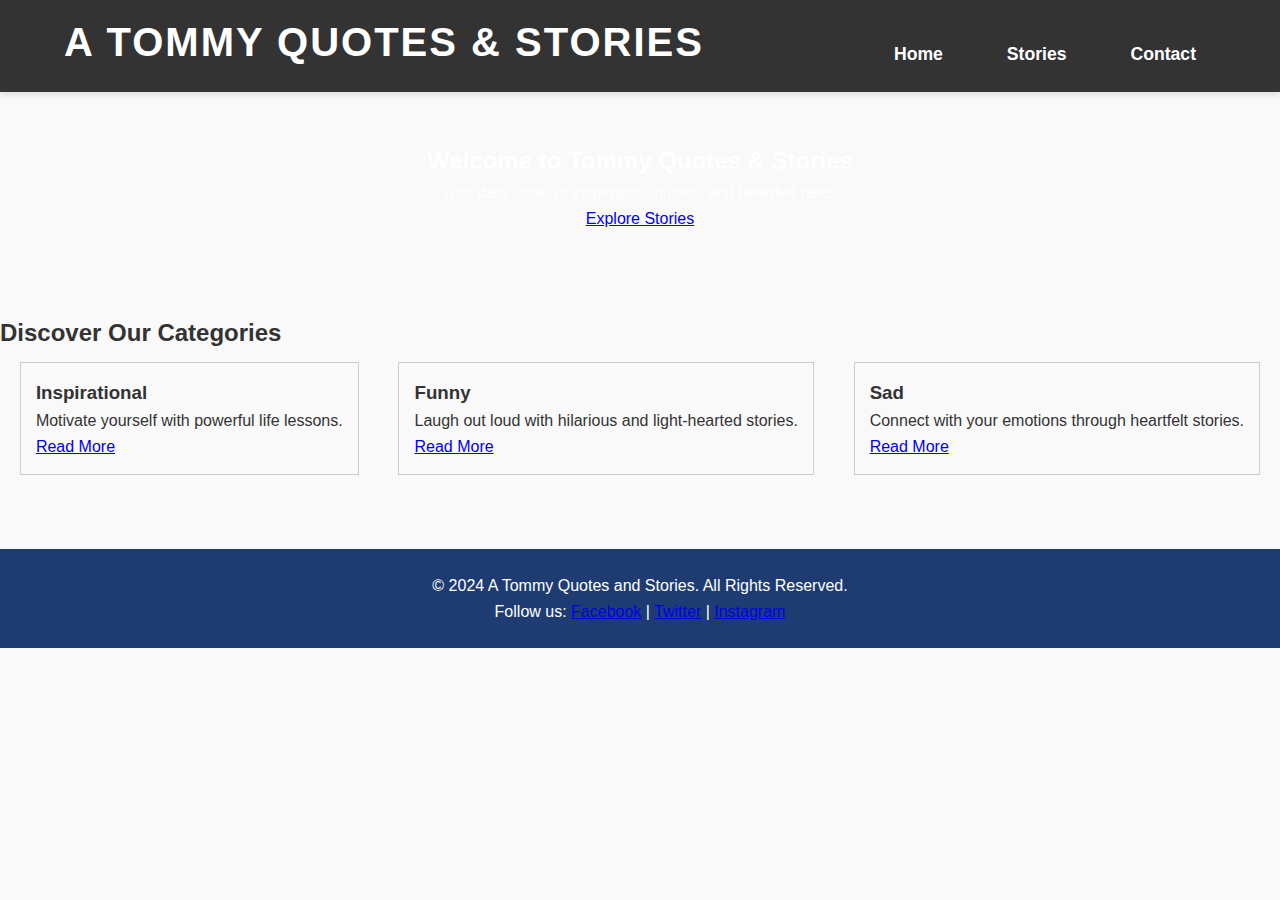
==== index.html @ 39f220b0 "Initial commit" ====
<!DOCTYPE html>
<html lang="en">
<head>
  <meta charset="UTF-8">
  <meta name="viewport" content="width=device-width, initial-scale=1.0">
  <meta name="description" content="A Tommy Quotes and Stories - Your daily dose of inspirational, funny, and heartfelt stories.">
  <meta name="keywords" content="quotes, stories, inspiration, funny, touching">
  <meta name="author" content="Tommy">
  <title>A Tommy Quotes and Stories</title>
  <link rel="stylesheet" href="style.css">
</head>
<body>
  <header>
    <div class="container">
      <h1 class="logo">A Tommy Quotes & Stories</h1>
      <nav>
        <ul class="nav-links">
          <li><a href="index.html">Home</a></li>
          <li><a href="blog.html">Stories</a></li>
          <li><a href="contact.html">Contact</a></li>
        </ul>
      </nav>
    </div>
  </header>

  <main>
    <section class="hero">
      <div class="hero-content">
        <h2>Welcome to Tommy Quotes & Stories</h2>
        <p>Your daily dose of inspiration, humor, and heartfelt tales.</p>
        <a href="blog.html" class="btn">Explore Stories</a>
      </div>
    </section>

    <section class="categories">
      <h2>Discover Our Categories</h2>
      <div class="grid">
        <div class="card">
          <h3>Inspirational</h3>
          <p>Motivate yourself with powerful life lessons.</p>
          <a href="blog.html#inspirational">Read More</a>
        </div>
        <div class="card">
          <h3>Funny</h3>
          <p>Laugh out loud with hilarious and light-hearted stories.</p>
          <a href="blog.html#funny">Read More</a>
        </div>
        <div class="card">
          <h3>Sad</h3>
          <p>Connect with your emotions through heartfelt stories.</p>
          <a href="blog.html#sad">Read More</a>
        </div>
      </div>
    </section>
  </main>

  <footer>
    <p>&copy; 2024 A Tommy Quotes and Stories. All Rights Reserved.</p>
    <p>Follow us: 
      <a href="#">Facebook</a> | 
      <a href="#">Twitter</a> | 
      <a href="#">Instagram</a>
    </p>
  </footer>
</body>
</html>
---- style.css ----
/* Global Styles */
body {
    font-family: Arial, sans-serif;
    margin: 0;
    padding: 0;
    line-height: 1.6;
}

/* Header */
header {
    background: #333;
    color: #fff;
    padding: 1rem 0;
}
header .container {
    display: flex;
    justify-content: space-between;
    align-items: center;
}
header nav ul {
    list-style: none;
    display: flex;
    gap: 1rem;
}
header nav a {
    color: #fff;
    text-decoration: none;
}

/* Sections */
section {
    padding: 2rem 0;
}
section .container {
    width: 80%;
    margin: auto;
    text-align: center;
}
#home {
    background: #f4f4f4;
}
#stories .post {
    background: #fff;
    padding: 1rem;
    margin: 1rem 0;
    border: 1px solid #ccc;
}

/* Forms */
form input, form textarea {
    width: 100%;
    padding: 0.5rem;
    margin: 0.5rem 0;
    border: 1px solid #ccc;
    border-radius: 4px;
}
form button {
    padding: 0.5rem 1rem;
    background: #333;
    color: #fff;
    border: none;
    cursor: pointer;
}

/* Footer */
footer {
    background: #333;
    color: #fff;
    text-align: center;
    padding: 1rem 0;
}
/* Global Styles */
* {
    margin: 0;
    padding: 0;
    box-sizing: border-box;
}
body {
    font-family: 'Arial', sans-serif;
    line-height: 1.6;
    background-color: #f9f9f9;
    color: #333;
}

/* Container */
.container {
    width: 90%;
    max-width: 1200px;
    margin: 0 auto;
}

/* Header */
header {
    background: linear-gradient(to right, #1e3c72, #2a5298);
    color: #fff;
    padding: 1rem 0;
    text-align: center;
}
header h1 {
    font-size: 2.5rem;
    font-weight: bold;
    margin-bottom: 0.5rem;
}
header nav ul {
    list-style: none;
    margin-top: 1rem;
    display: flex;
    justify-content: center;
    gap: 1.5rem;
}
header nav a {
    color: #fff;
    text-decoration: none;
    font-weight: bold;
    font-size: 1.1rem;
}
header nav a:hover {
    text-decoration: underline;
}

/* Homepage Section */
#home {
    background: url('../images/blog-banner.jpg') no-repeat center center/cover;
    color: #fff;
    text-align: center;
    padding: 5rem 0;
}
#home h2 {
    font-size: 2.2rem;
    margin-bottom: 1rem;
}
#home p {
    font-size: 1.2rem;
    margin-bottom: 2rem;
}
#home form {
    display: inline-flex;
    gap: 0.5rem;
}
#home form input {
    padding: 0.7rem;
    border: none;
    border-radius: 5px;
    width: 250px;
}
#home form button {
    padding: 0.7rem 1.5rem;
    background: #ff5722;
    color: #fff;
    border: none;
    border-radius: 5px;
    cursor: pointer;
}
#home form button:hover {
    background: #e64a19;
}

/* Blog Section */
#stories {
    background: #fff;
    padding: 4rem 0;
    text-align: center;
}
#stories h2 {
    font-size: 2rem;
    margin-bottom: 2rem;
}
#stories .post {
    background: #f4f4f4;
    margin: 1rem 0;
    padding: 1.5rem;
    border-radius: 8px;
    box-shadow: 0 4px 6px rgba(0, 0, 0, 0.1);
    transition: transform 0.3s, box-shadow 0.3s;
}
#stories .post:hover {
    transform: translateY(-5px);
    box-shadow: 0 6px 12px rgba(0, 0, 0, 0.2);
}
#stories .post h3 {
    font-size: 1.5rem;
    color: #333;
    margin-bottom: 1rem;
}
#stories .post p {
    font-size: 1rem;
    margin-bottom: 1rem;
    color: #666;
}
#stories .post a {
    color: #1e88e5;
    text-decoration: none;
    font-weight: bold;
}
#stories .post a:hover {
    text-decoration: underline;
}

/* About Section */
#about {
    background: #f9f9f9;
    padding: 4rem 0;
    text-align: center;
}
#about h2 {
    font-size: 2rem;
    margin-bottom: 1.5rem;
}
#about p {
    font-size: 1.2rem;
    line-height: 1.8;
    color: #666;
    max-width: 800px;
    margin: 0 auto;
}

/* Contact Section */
#contact {
    background: #fff;
    padding: 4rem 0;
    text-align: center;
}
#contact h2 {
    font-size: 2rem;
    margin-bottom: 1.5rem;
}
#contact form {
    max-width: 600px;
    margin: 0 auto;
    display: flex;
    flex-direction: column;
    gap: 1rem;
}
#contact form input, #contact form textarea {
    width: 100%;
    padding: 1rem;
    border: 1px solid #ddd;
    border-radius: 5px;
    font-size: 1rem;
}
#contact form textarea {
    resize: none;
    height: 150px;
}
#contact form button {
    padding: 1rem;
    background: #1e88e5;
    color: #fff;
    border: none;
    border-radius: 5px;
    font-size: 1.2rem;
    cursor: pointer;
    transition: background 0.3s;
}
#contact form button:hover {
    background: #1565c0;
}

/* Footer */
footer {
    background: #1e3c72;
    color: #fff;
    text-align: center;
    padding: 1.5rem 0;
    margin-top: 2rem;
}
footer p {
    font-size: 1rem;
    margin: 0;
}
/* Global Styles */
* {
    margin: 0;
    padding: 0;
    box-sizing: border-box;
    scroll-behavior: smooth; /* Smooth scrolling for anchor links */
}
body {
    font-family: 'Roboto', sans-serif;
    line-height: 1.6;
    background-color: #f9f9f9;
    color: #333;
    overflow-x: hidden;
}

/* Container */
.container {
    width: 90%;
    max-width: 1200px;
    margin: 0 auto;
}

/* Header */
header {
    background: linear-gradient(to right, #1e3c72, #2a5298);
    color: #fff;
    padding: 1.5rem 0;
    text-align: center;
    position: sticky;
    top: 0;
    z-index: 1000;
    box-shadow: 0 4px 6px rgba(0, 0, 0, 0.1);
    animation: slide-down 1s ease-in-out;
}
header h1 {
    font-size: 2.5rem;
    font-weight: bold;
    margin-bottom: 0.5rem;
    text-transform: uppercase;
    letter-spacing: 2px;
}
header nav ul {
    list-style: none;
    margin-top: 1rem;
    display: flex;
    justify-content: center;
    gap: 1.5rem;
    flex-wrap: wrap;
}
header nav a {
    color: #fff;
    text-decoration: none;
    font-weight: bold;
    font-size: 1.1rem;
    transition: color 0.3s;
}
header nav a:hover {
    color: #ffcc00;
}

/* Homepage Section */
#home {
    background: url('../images/blog-banner.jpg') no-repeat center center/cover;
    color: #fff;
    text-align: center;
    padding: 6rem 2rem;
    animation: fade-in 1.5s ease-in-out;
}
#home h2 {
    font-size: 2.8rem;
    margin-bottom: 1rem;
    animation: slide-in-left 1s ease-in-out;
}
#home p {
    font-size: 1.4rem;
    margin-bottom: 2rem;
    animation: slide-in-right 1s ease-in-out;
}
#home form {
    display: inline-flex;
    gap: 0.5rem;
}
#home form input {
    padding: 0.7rem;
    border: none;
    border-radius: 5px;
    width: 250px;
}
#home form button {
    padding: 0.7rem 1.5rem;
    background: #ff5722;
    color: #fff;
    border: none;
    border-radius: 5px;
    cursor: pointer;
    transition: background 0.3s, transform 0.2s;
}
#home form button:hover {
    background: #e64a19;
    transform: scale(1.05);
}

/* Blog Section */
#stories {
    background: #fff;
    padding: 4rem 0;
    text-align: center;
}
#stories h2 {
    font-size: 2.5rem;
    margin-bottom: 2rem;
    animation: fade-in 1.5s ease-in-out;
}
#stories .post {
    background: #f4f4f4;
    margin: 1rem 0;
    padding: 1.5rem;
    border-radius: 8px;
    box-shadow: 0 4px 6px rgba(0, 0, 0, 0.1);
    transition: transform 0.3s, box-shadow 0.3s;
    animation: slide-in-bottom 1s ease-in-out;
}
#stories .post:hover {
    transform: translateY(-5px);
    box-shadow: 0 6px 12px rgba(0, 0, 0, 0.2);
}
#stories .post h3 {
    font-size: 1.8rem;
    color: #333;
    margin-bottom: 1rem;
}
#stories .post p {
    font-size: 1rem;
    margin-bottom: 1rem;
    color: #666;
}
#stories .post a {
    color: #1e88e5;
    text-decoration: none;
    font-weight: bold;
}
#stories .post a:hover {
    text-decoration: underline;
}

/* About Section */
#about {
    background: #f9f9f9;
    padding: 4rem 0;
    text-align: center;
}
#about h2 {
    font-size: 2rem;
    margin-bottom: 1.5rem;
    animation: fade-in 1.5s ease-in-out;
}
#about p {
    font-size: 1.2rem;
    line-height: 1.8;
    color: #666;
    max-width: 800px;
    margin: 0 auto;
}

/* Contact Section */
#contact {
    background: #fff;
    padding: 4rem 0;
    text-align: center;
}
#contact h2 {
    font-size: 2.5rem;
    margin-bottom: 1.5rem;
    animation: fade-in 1.5s ease-in-out;
}
#contact form {
    max-width: 600px;
    margin: 0 auto;
    display: flex;
    flex-direction: column;
    gap: 1rem;
}
#contact form input, #contact form textarea {
    width: 100%;
    padding: 1rem;
    border: 1px solid #ddd;
    border-radius: 5px;
    font-size: 1rem;
    transition: border-color 0.3s;
}
#contact form input:focus, #contact form textarea:focus {
    border-color: #1e88e5;
    outline: none;
}
#contact form textarea {
    resize: none;
    height: 150px;
}
#contact form button {
    padding: 1rem;
    background: #1e88e5;
    color: #fff;
    border: none;
    border-radius: 5px;
    font-size: 1.2rem;
    cursor: pointer;
    transition: background 0.3s, transform 0.2s;
}
#contact form button:hover {
    background: #1565c0;
    transform: scale(1.05);
}

/* Footer */
footer {
    background: #1e3c72;
    color: #fff;
    text-align: center;
    padding: 1.5rem 0;
    margin-top: 2rem;
    animation: slide-up 1s ease-in-out;
}
footer p {
    font-size: 1rem;
    margin: 0;
}

/* Keyframe Animations */
@keyframes fade-in {
    from {
        opacity: 0;
    }
    to {
        opacity: 1;
    }
}
@keyframes slide-in-left {
    from {
        transform: translateX(-100%);
        opacity: 0;
    }
    to {
        transform: translateX(0);
        opacity: 1;
    }
}
@keyframes slide-in-right {
    from {
        transform: translateX(100%);
        opacity: 0;
    }
    to {
        transform: translateX(0);
        opacity: 1;
    }
}
@keyframes slide-in-bottom {
    from {
        transform: translateY(50%);
        opacity: 0;
    }
    to {
        transform: translateY(0);
        opacity: 1;
    }
}
@keyframes slide-down {
    from {
        transform: translateY(-100%);
    }
    to {
        transform: translateY(0);
    }
}
@keyframes slide-up {
    from {
        transform: translateY(100%);
    }
    to {
        transform: translateY(0);
    }
}

/* Responsive Design */
@media (max-width: 768px) {
    header h1 {
        font-size: 2rem;
    }
    header nav ul {
        flex-direction: column;
        gap: 0.8rem;
    }
    #home h2 {
        font-size: 2rem;
    }
    #stories .post h3 {
        font-size: 1.5rem;
    }
}
/* Navigation Styling */
header nav {
    position: relative;
}
header nav ul {
    list-style: none;
    display: flex;
    gap: 1.5rem;
}
header nav ul li {
    text-align: center;
}
header nav ul a {
    color: #fff;
    text-decoration: none;
    font-size: 1.1rem;
    font-weight: bold;
    transition: color 0.3s;
}
header nav ul a:hover {
    color: #ffcc00;
}

/* Hamburger Menu */
.hamburger {
    display: none;
    flex-direction: column;
    justify-content: space-between;
    width: 30px;
    height: 20px;
    background: none;
    border: none;
    cursor: pointer;
    z-index: 2000;
}
.hamburger span {
    display: block;
    height: 3px;
    background: #fff;
    border-radius: 3px;
    transition: all 0.3s;
}
.hamburger.active span:nth-child(1) {
    transform: translateY(8px) rotate(45deg);
}
.hamburger.active span:nth-child(2) {
    opacity: 0;
}
.hamburger.active span:nth-child(3) {
    transform: translateY(-8px) rotate(-45deg);
}

/* Mobile Navigation */
@media (max-width: 768px) {
    header nav ul {
        display: none; /* Initially hidden */
        flex-direction: column;
        position: absolute;
        top: 100%;
        left: 0;
        width: 100%;
        background: #1e3c72;
        padding: 1rem 0;
        box-shadow: 0 4px 6px rgba(0, 0, 0, 0.1);
        z-index: 1000;
    }
    header nav ul.active {
        display: flex; /* Show when active */
    }
    header nav ul li {
        padding: 0.5rem 0;
    }
    .hamburger {
        display: flex; /* Show hamburger icon */
    }
}
/* Dropdown Menu */
.dropdown {
    position: relative;
}
.dropdown a {
    cursor: pointer;
}
.dropdown-menu {
    display: none;
    position: absolute;
    top: 100%;
    left: 0;
    background: #1e3c72;
    color: #fff;
    list-style: none;
    padding: 0.5rem 0;
    box-shadow: 0 4px 6px rgba(0, 0, 0, 0.1);
    border-radius: 5px;
    z-index: 1000;
}
.dropdown-menu li {
    padding: 0.5rem 1rem;
}
.dropdown-menu li a {
    color: #fff;
    text-decoration: none;
    font-size: 1rem;
    transition: color 0.3s;
}
.dropdown-menu li a:hover {
    color: #ffcc00;
}
.dropdown:hover .dropdown-menu {
    display: block;
}

/* Responsive Dropdown */
@media (max-width: 768px) {
    .dropdown-menu {
        position: static;
        box-shadow: none;
        background: none;
    }
    .dropdown:hover .dropdown-menu {
        display: none;
    }
    .dropdown .dropdown-menu.active {
        display: block; /* Mobile view dropdown */
    }
}
/* Dropdown Styling */
.dropdown {
    position: relative;
}
.dropdown-menu {
    display: none;
    position: absolute;
    top: 100%;
    left: 0;
    background: #1e3c72;
    color: #fff;
    list-style: none;
    padding: 0.5rem 0;
    box-shadow: 0 4px 6px rgba(0, 0, 0, 0.1);
    border-radius: 5px;
    z-index: 1000;
}
.dropdown-menu li {
    padding: 0.5rem 1rem;
}
.dropdown-menu li a {
    color: #fff;
    text-decoration: none;
    font-size: 1rem;
    transition: color 0.3s;
}
.dropdown-menu li a:hover {
    color: #ffcc00;
}

/* Show Dropdown on Hover (Desktop) */
.dropdown:hover > .dropdown-menu {
    display: block;
}

/* Submenus */
.dropdown-menu .dropdown {
    position: relative;
}
.dropdown-menu .dropdown-menu {
    left: 100%;
    top: 0;
    display: none;
    box-shadow: 0 4px 6px rgba(0, 0, 0, 0.1);
}
.dropdown:hover > .dropdown-menu .dropdown:hover > .dropdown-menu {
    display: block;
}

/* Mobile Dropdown */
@media (max-width: 768px) {
    header nav ul {
        flex-direction: column;
        align-items: flex-start;
    }
    .dropdown-menu {
        position: static;
        display: none;
        box-shadow: none;
        padding-left: 1rem;
    }
    .dropdown-menu.active {
        display: block; /* Display dropdowns on click */
    }
}
.dropdown-menu {
    opacity: 0;
    transform: translateY(-10px);
    transition: opacity 0.3s ease, transform 0.3s ease;
}
.dropdown:hover > .dropdown-menu,
.dropdown-menu.active {
    opacity: 1;
    transform: translateY(0);
}
body {
    font-family: Arial, sans-serif;
    margin: 0;
    padding: 0;
    line-height: 1.6;
    color: #333;
  }
  
  header {
    background: #333;
    color: #fff;
    padding: 10px 0;
  }
  
  header .logo {
    text-align: center;
  }
  
  .nav-links {
    list-style: none;
    display: flex;
    justify-content: center;
  }
  
  .nav-links a {
    color: #fff;
    text-decoration: none;
    padding: 10px 20px;
  }
  
  .hero {
    text-align: center;
    padding: 50px 20px;
    background: url('assets/images/hero.jpg') no-repeat center/cover;
    color: #fff;
  }
  
  .grid {
    display: flex;
    justify-content: space-around;
    flex-wrap: wrap;
  }
  
  .card {
    border: 1px solid #ccc;
    padding: 15px;
    margin: 10px;
  }
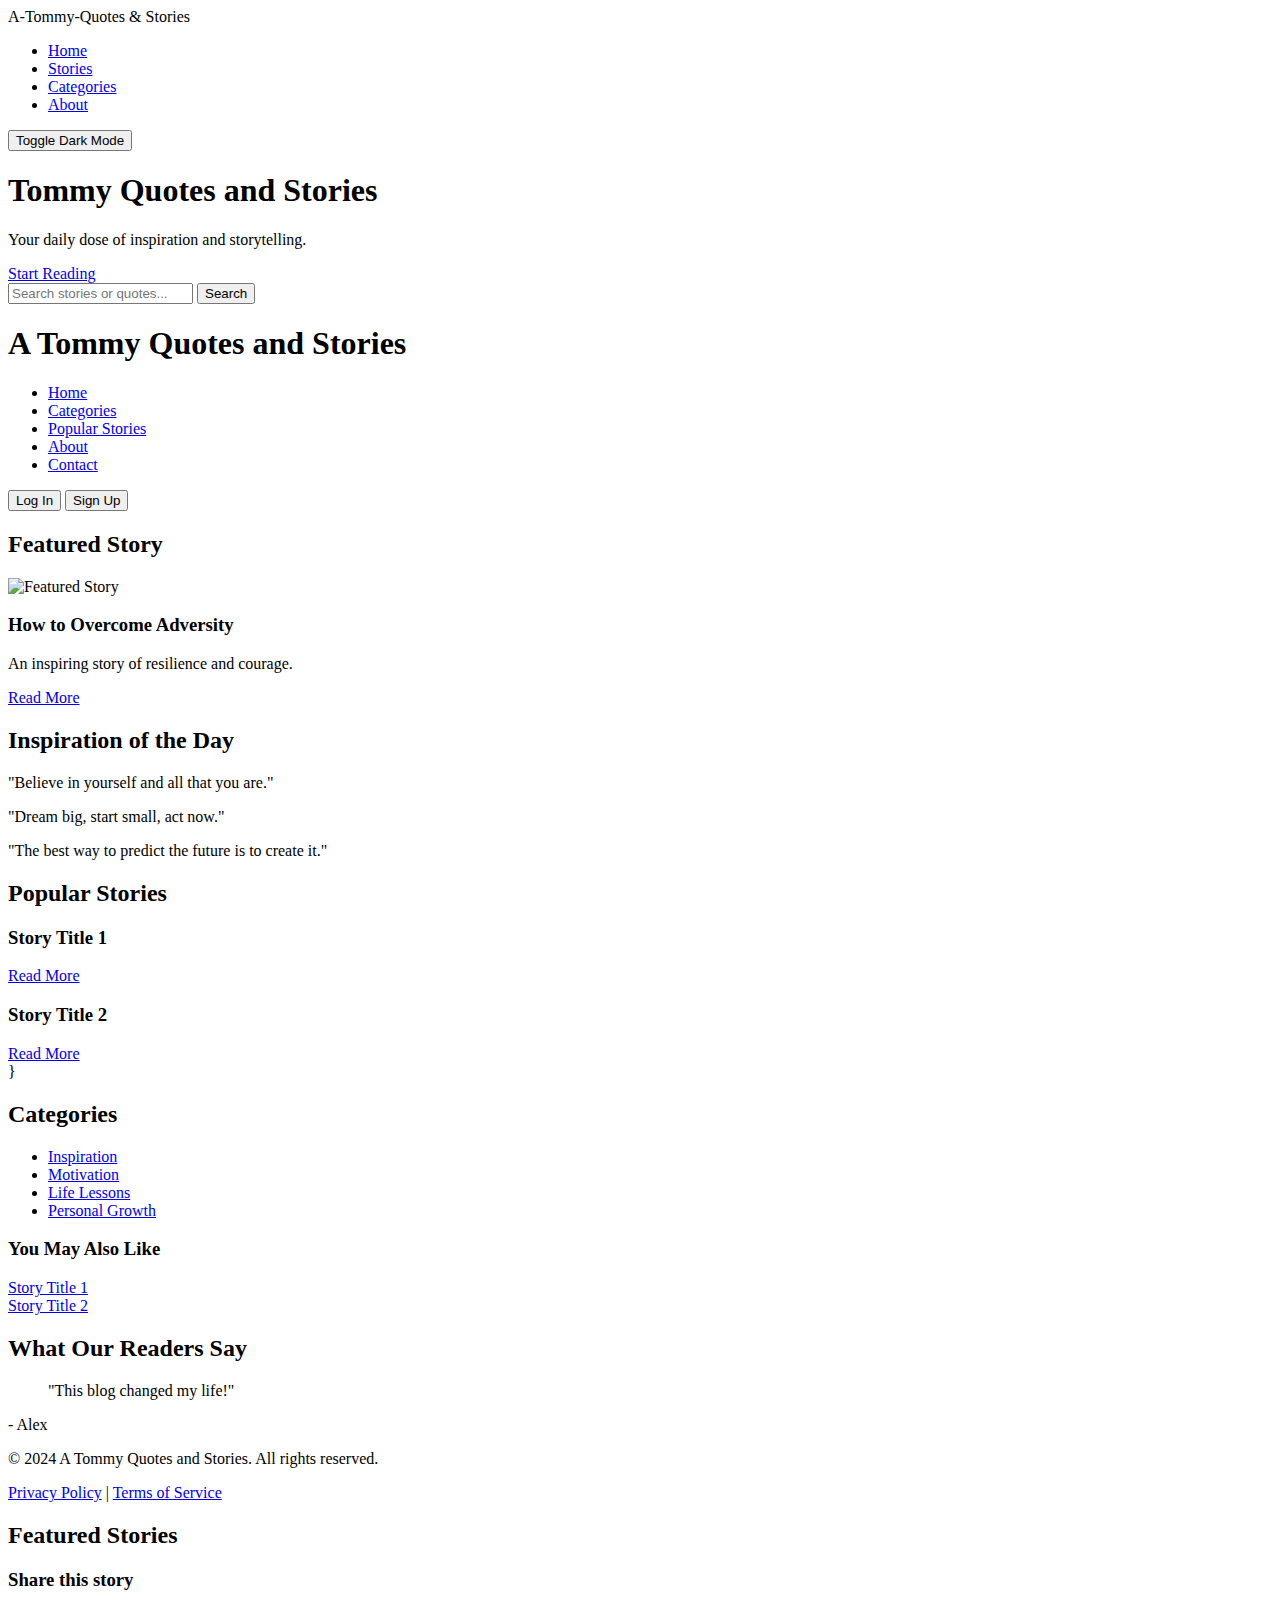
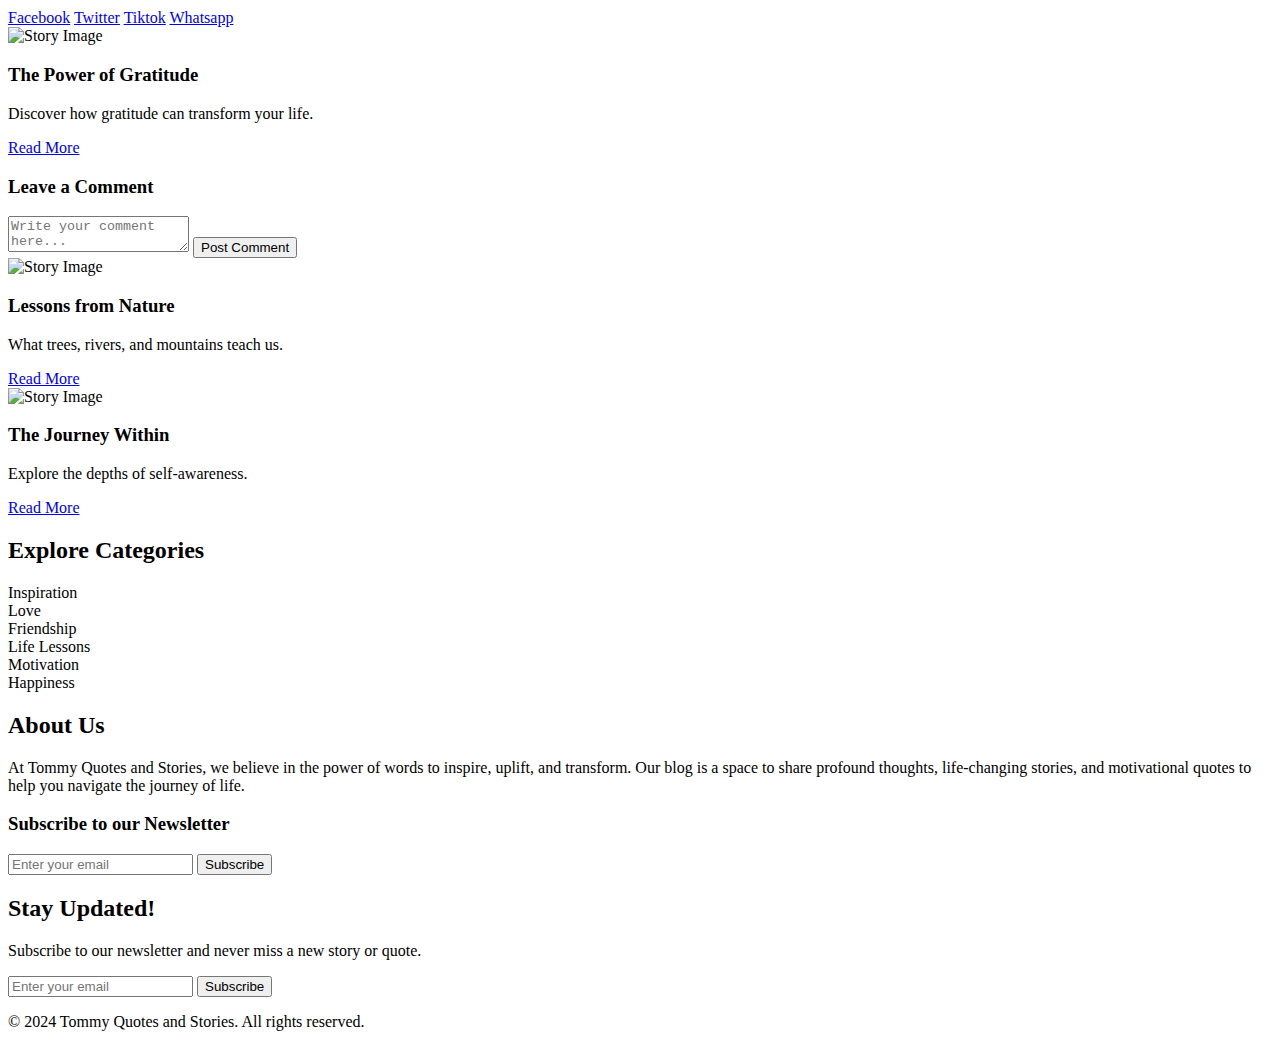
==== commit af20cc61: "Create index.html" ====
--- a/index.html
+++ b/index.html
@@ -1,66 +1,222 @@
-<!DOCTYPE html>
-<html lang="en">
-<head>
-  <meta charset="UTF-8">
-  <meta name="viewport" content="width=device-width, initial-scale=1.0">
-  <meta name="description" content="A Tommy Quotes and Stories - Your daily dose of inspirational, funny, and heartfelt stories.">
-  <meta name="keywords" content="quotes, stories, inspiration, funny, touching">
-  <meta name="author" content="Tommy">
-  <title>A Tommy Quotes and Stories</title>
-  <link rel="stylesheet" href="style.css">
-</head>
-<body>
-  <header>
-    <div class="container">
-      <h1 class="logo">A Tommy Quotes & Stories</h1>
-      <nav>
-        <ul class="nav-links">
-          <li><a href="index.html">Home</a></li>
-          <li><a href="blog.html">Stories</a></li>
-          <li><a href="contact.html">Contact</a></li>
-        </ul>
-      </nav>
-    </div>
-  </header>
-
-  <main>
-    <section class="hero">
-      <div class="hero-content">
-        <h2>Welcome to Tommy Quotes & Stories</h2>
-        <p>Your daily dose of inspiration, humor, and heartfelt tales.</p>
-        <a href="blog.html" class="btn">Explore Stories</a>
-      </div>
-    </section>
-
-    <section class="categories">
-      <h2>Discover Our Categories</h2>
-      <div class="grid">
-        <div class="card">
-          <h3>Inspirational</h3>
-          <p>Motivate yourself with powerful life lessons.</p>
-          <a href="blog.html#inspirational">Read More</a>
-        </div>
-        <div class="card">
-          <h3>Funny</h3>
-          <p>Laugh out loud with hilarious and light-hearted stories.</p>
-          <a href="blog.html#funny">Read More</a>
-        </div>
-        <div class="card">
-          <h3>Sad</h3>
-          <p>Connect with your emotions through heartfelt stories.</p>
-          <a href="blog.html#sad">Read More</a>
-        </div>
-      </div>
-    </section>
-  </main>
-
-  <footer>
-    <p>&copy; 2024 A Tommy Quotes and Stories. All Rights Reserved.</p>
-    <p>Follow us: 
-      <a href="#">Facebook</a> | 
-      <a href="#">Twitter</a> | 
-      <a href="#">Instagram</a>
-    </p>
-  </footer>
-</body>
-</html>+
+<!DOCTYPE html>
+<html lang="en">
+<head>
+    <meta charset="UTF-8">
+    <meta name="viewport" content="width=device-width, initial-scale=1.0">
+    <title>Tommy Quotes and Stories</title>
+    <link rel="stylesheet" href="style.css">
+    <link href="https://fonts.googleapis.com/css2?family=Poppins:wght@400;500;600&display=swap" rel="stylesheet">
+</head>
+<body>
+    <!-- Navigation Bar -->
+    <header class="navbar">
+        <div class="container">
+            <div class="logo">A-Tommy-Quotes & Stories</div>
+            <nav>
+                <ul class="nav-links">
+                    <li><a href="#home">Home</a></li>
+                    <li><a href="#stories">Stories</a></li>
+                    <li><a href="#categories">Categories</a></li>
+                    <li><a href="#about">About</a></li>
+                </ul>
+            </nav>
+        </div>
+    </header>
+    <button id="darkModeToggle" class="dark-mode-btn">Toggle Dark Mode</button>
+   
+    <section class="hero" id="home">
+        <div class="container">
+            <h1>Tommy Quotes and Stories</h1>
+            <p>Your daily dose of inspiration and storytelling.</p>
+            <a href="#stories" class="btn">Start Reading</a>
+        </div>
+    </section><div class="search-bar">
+      <input type="text" placeholder="Search stories or quotes..." id="searchInput">
+      <button onclick="searchContent()">Search</button>
+    </div>
+
+    <!-- Stories Section -->
+    <section class="stories" id="stories">
+        <!DOCTYPE html>
+<html lang="en">
+<head>
+    <meta charset="UTF-8">
+    <meta name="viewport" content="width=device-width, initial-scale=1.0">
+    <title>A Tommy Quotes and Stories</title>
+    <link rel="stylesheet" href="styles.css">
+    <script src="script.js" defer></script>
+</head>
+<body>
+    <!-- Navbar -->
+    <header>
+        <nav>
+            <h1>A Tommy Quotes and Stories</h1>
+            <ul>
+                <li><a href="#">Home</a></li>
+                <li><a href="#categories">Categories</a></li>
+                <li><a href="#popular">Popular Stories</a></li>
+                <li><a href="#about">About</a></li>
+                <li><a href="#contact">Contact</a></li>
+            </ul>
+            <div class="user-auth">
+                <button>Log In</button>
+                <button>Sign Up</button>
+            </div>
+        </nav>
+    </header>
+
+    <!-- Featured Post -->
+    <section class="featured-post">
+        <h2>Featured Story</h2>
+        <img src="images/featured.jpg" alt="Featured Story">
+        <h3>How to Overcome Adversity</h3>
+        <p>An inspiring story of resilience and courage.</p>
+        <a href="#" class="read-more">Read More</a>
+    </section>
+
+    <!-- Quotes Carousel -->
+    <section class="quotes-carousel">
+        <h2>Inspiration of the Day</h2>
+        <div class="carousel">
+            <p class="quote">"Believe in yourself and all that you are."</p>
+            <p class="quote">"Dream big, start small, act now."</p>
+            <p class="quote">"The best way to predict the future is to create it."</p>
+        </div>
+    </section>
+
+    <!-- Popular Stories -->
+    <section id="popular" class="popular-stories">
+        <h2>Popular Stories</h2>
+        <div class="story-list">
+            <div class="story-item">
+                <h3>Story Title 1</h3>
+                <a href="#">Read More</a>
+            </div>
+            <div class="story-item">
+                <h3>Story Title 2</h3>
+                <a href="#">Read More</a>
+            </div>
+        </div>
+    </section>
+
+    }
+
+    <!-- Categories -->
+    <section id="categories" class="categories">
+        <h2>Categories</h2>
+        <ul>
+            <li><a href="#">Inspiration</a></li>
+            <li><a href="#">Motivation</a></li>
+            <li><a href="#">Life Lessons</a></li>
+            <li><a href="#">Personal Growth</a></li>
+        </ul>
+    </section>
+
+    <!-- Related Posts -->
+    <section class="related-posts">
+        <h3>You May Also Like</h3>
+        <div class="related-item">
+            <a href="#">Story Title 1</a>
+        </div>
+        <div class="related-item">
+            <a href="#">Story Title 2</a>
+        </div>
+    </section>
+
+    <!-- Testimonials -->
+    <section class="testimonials">
+        <h2>What Our Readers Say</h2>
+        <blockquote>"This blog changed my life!"</blockquote>
+        <p>- Alex</p>
+    </section>
+
+    <!-- Footer -->
+    <footer>
+        <p>&copy; 2024 A Tommy Quotes and Stories. All rights reserved.</p>
+        <a href="#">Privacy Policy</a> | <a href="#">Terms of Service</a>
+    </footer>
+</body>
+</html>
+        <div class="container">
+            <h2>Featured Stories</h2>
+            <div class="story-grid">
+                <div class="story-card">
+                  <div class="social-media">
+                    <h3>Share this story</h3>
+                    <a href="#" class="social-btn">Facebook</a>
+                    <a href="#" class="social-btn">Twitter</a>
+                    <a href="#" class="social-btn">Tiktok</a>
+                    <a href="#" class="social-btn">Whatsapp</a>
+                </div>
+                    <img src="images/story1.jpg" alt="Story Image">
+                    <h3>The Power of Gratitude</h3>
+                    <p>Discover how gratitude can transform your life.</p>
+                    <a href="#" class="read-more">Read More</a>
+                    <div class="comments-section">
+                      <h3>Leave a Comment</h3>
+                      <textarea placeholder="Write your comment here..."></textarea>
+                      <button>Post Comment</button>
+                  </div>
+                </div>
+                <div class="story-card">
+                    <img src="images/story2.jpg" alt="Story Image">
+                    <h3>Lessons from Nature</h3>
+                    <p>What trees, rivers, and mountains teach us.</p>
+                    <a href="#" class="read-more">Read More</a>
+                </div>
+                <div class="story-card">
+                    <img src="images/story3.jpg" alt="Story Image">
+                    <h3>The Journey Within</h3>
+                    <p>Explore the depths of self-awareness.</p>
+                    <a href="#" class="read-more">Read More</a>
+                </div>
+            </div>
+        </div>
+    </section>
+
+    <!-- Categories Section -->
+    <section class="categories" id="categories">
+        <div class="container">
+            <h2>Explore Categories</h2>
+            <div class="category-grid">
+                <div class="category-item">Inspiration</div>
+                <div class="category-item">Love</div>
+                <div class="category-item">Friendship</div>
+                <div class="category-item">Life Lessons</div>
+                <div class="category-item">Motivation</div>
+                <div class="category-item">Happiness</div>
+            </div>
+        </div>
+    </section>
+
+    <!-- About Section -->
+    <section class="about" id="about">
+        <div class="container">
+            <h2>About Us</h2>
+            <p>At Tommy Quotes and Stories, we believe in the power of words to inspire, uplift, and transform. Our blog is a space to share profound thoughts, life-changing stories, and motivational quotes to help you navigate the journey of life.</p>
+        </div>
+    </section>
+
+    <!-- Footer -->
+    <div class="subscription-form">
+      <h3>Subscribe to our Newsletter</h3>
+      <input type="email" placeholder="Enter your email">
+      <button>Subscribe</button>
+  </div>
+    <footer class="footer">
+      <section class="subscription" id="subscribe">
+        <div class="container">
+            <h2>Stay Updated!</h2>
+            <p>Subscribe to our newsletter and never miss a new story or quote.</p>
+            <input type="email" placeholder="Enter your email" required>
+            <button>Subscribe</button>
+        </div>
+    </section>
+    </div>
+        <div class="container">
+            <p>&copy; 2024 Tommy Quotes and Stories. All rights reserved.</p>
+        </div> 
+    </footer>
+</body>
+</html>
